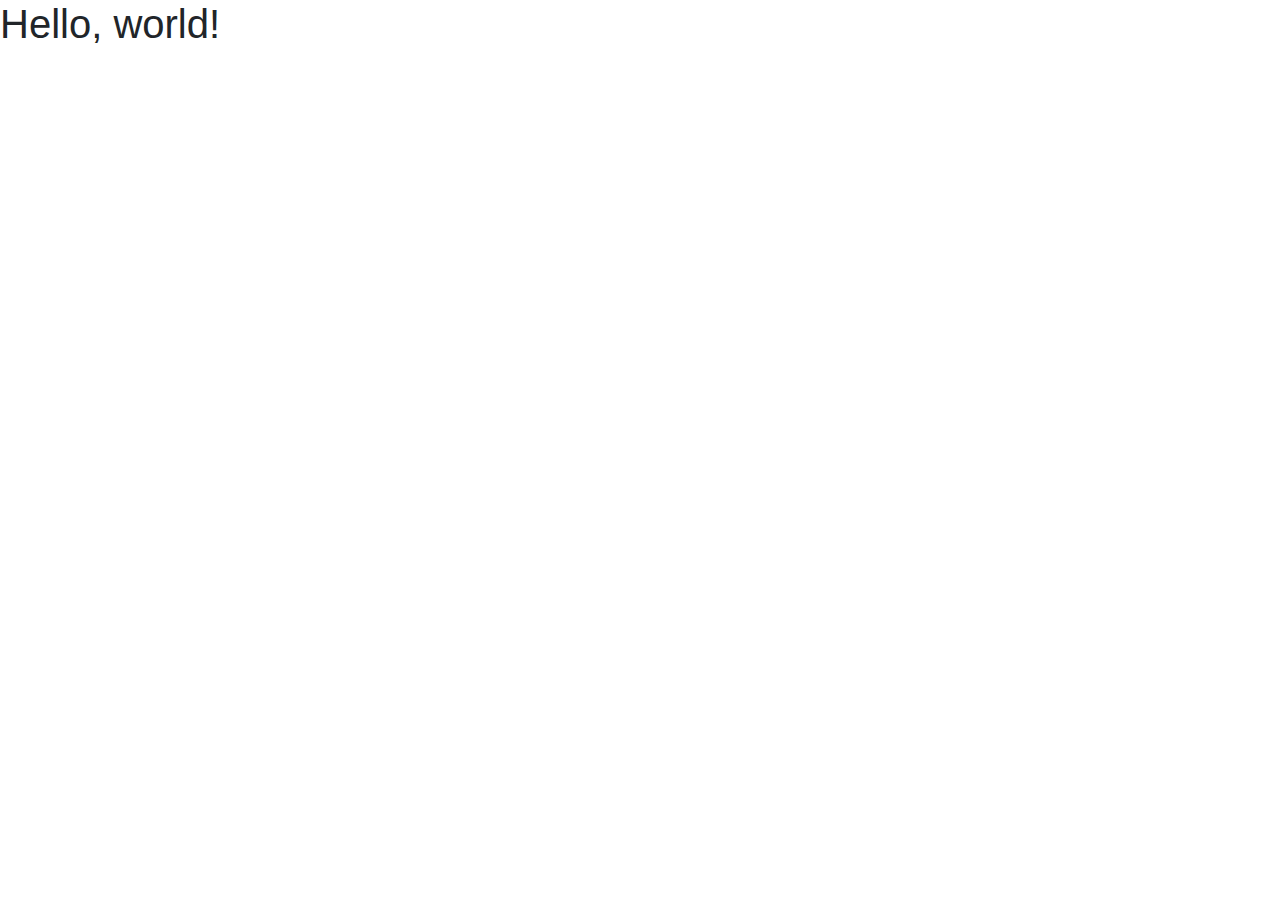
==== homepage.html @ 0881da0d "updating homepage" ====
<!doctype html>
<html lang="en">
  <head>
    <!-- Required meta tags -->
    <meta charset="utf-8">
    <meta name="viewport" content="width=device-width, initial-scale=1, shrink-to-fit=no">

    <!-- Bootstrap CSS -->
    <link rel="stylesheet" href="https://maxcdn.bootstrapcdn.com/bootstrap/4.0.0/css/bootstrap.min.css" integrity="sha384-Gn5384xqQ1aoWXA+058RXPxPg6fy4IWvTNh0E263XmFcJlSAwiGgFAW/dAiS6JXm" crossorigin="anonymous">

    <title>Hello, world!</title>
  </head>
  <body>
    <h1>Hello, world!</h1>

    <!-- Optional JavaScript -->
    <!-- jQuery first, then Popper.js, then Bootstrap JS -->
    <script src="https://code.jquery.com/jquery-3.2.1.slim.min.js" integrity="sha384-KJ3o2DKtIkvYIK3UENzmM7KCkRr/rE9/Qpg6aAZGJwFDMVNA/GpGFF93hXpG5KkN" crossorigin="anonymous"></script>
    <script src="https://cdnjs.cloudflare.com/ajax/libs/popper.js/1.12.9/umd/popper.min.js" integrity="sha384-ApNbgh9B+Y1QKtv3Rn7W3mgPxhU9K/ScQsAP7hUibX39j7fakFPskvXusvfa0b4Q" crossorigin="anonymous"></script>
    <script src="https://maxcdn.bootstrapcdn.com/bootstrap/4.0.0/js/bootstrap.min.js" integrity="sha384-JZR6Spejh4U02d8jOt6vLEHfe/JQGiRRSQQxSfFWpi1MquVdAyjUar5+76PVCmYl" crossorigin="anonymous"></script>
  </body>
</html>
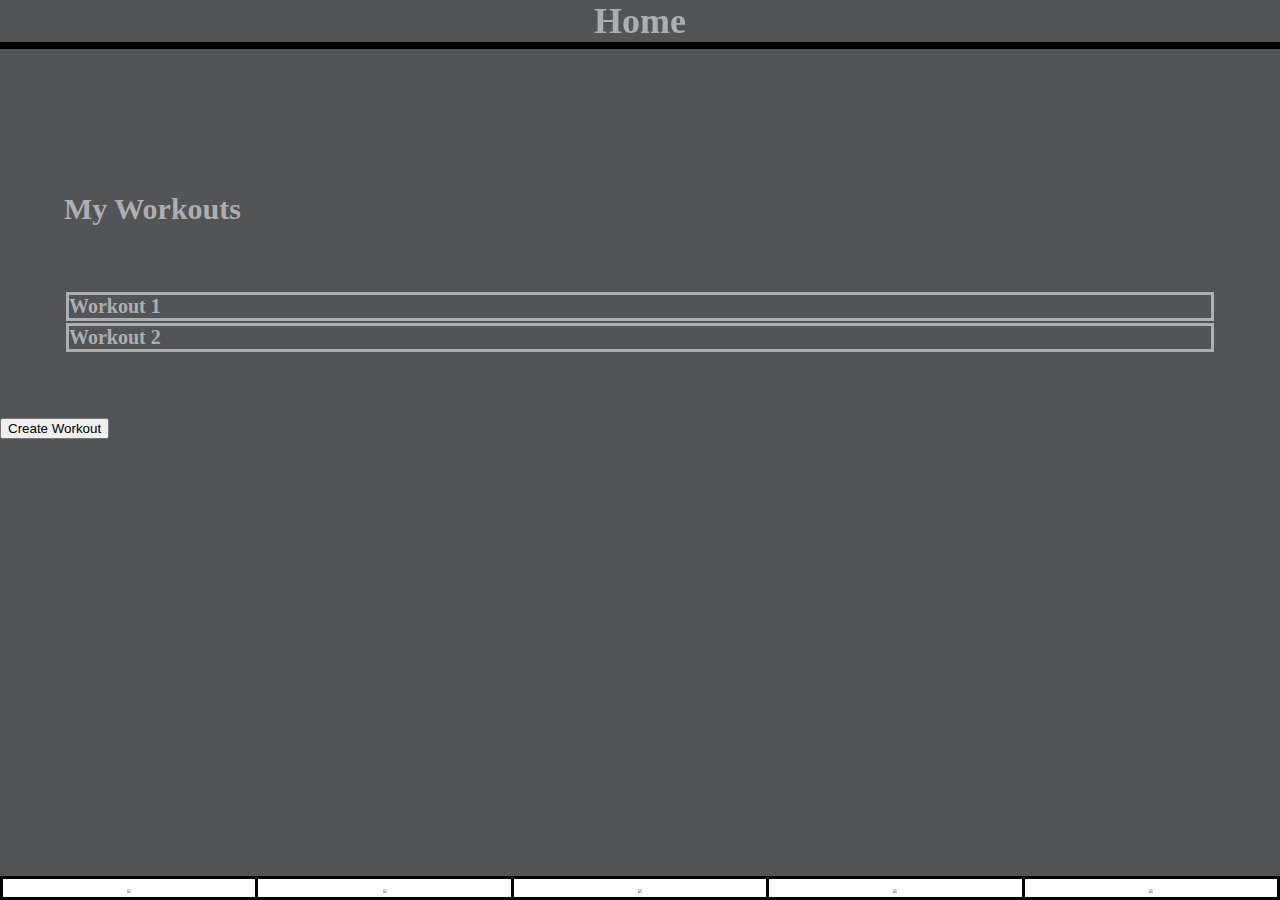
==== commit 09500125: "Merge pull request #6 from jmoreno1221/jmoreno" ====
--- a/homepage.html
+++ b/homepage.html
@@ -1,22 +1,33 @@
 <!doctype html>
 <html lang="en">
   <head>
-    <!-- Required meta tags -->
-    <meta charset="utf-8">
-    <meta name="viewport" content="width=device-width, initial-scale=1, shrink-to-fit=no">
+  <link rel="stylesheet" type="text/css" href="css/homestyle.css">
+	<title>Home Page</title>
+  </head>
+  
+  <body>
+	<h1 class="topname">Home</h1>
+	<h3 class="headerofpage">My Workouts</h3>
+	<table class="workoutstable">
+		<tr>
+			<td>Workout 1</td>
+		</tr>
+		<tr>
+			<td>Workout 2</td>
+		</tr>
+	</table>
+	<button class="big-button" href="workout.html">Create Workout</button>
+	<nav class="navbar bottom-nav">
+			<table class="bottom-nav">
+				<tr>
+				<td onClick="document.location.href='index.html';"><img class="icons" src="images/profile_icon.png"></td>
+				<td onClick="document.location.href='index.html';"><img class="icons" src="images/history_icon.png"></td>
+				<td onClick="document.location.href='index.html';"><img class="icons" src="images/home_icon.png"></td>
+				<td onClick="document.location.href='index.html';"><img class="icons" src="images/data_icon.png"></td>
+				<td onClick="document.location.href='index.html';"><img class="icons" src="images/settings_icon.png"></td>
+				</tr>
+			</table>
+	</nav>
 
-    <!-- Bootstrap CSS -->
-    <link rel="stylesheet" href="https://maxcdn.bootstrapcdn.com/bootstrap/4.0.0/css/bootstrap.min.css" integrity="sha384-Gn5384xqQ1aoWXA+058RXPxPg6fy4IWvTNh0E263XmFcJlSAwiGgFAW/dAiS6JXm" crossorigin="anonymous">
-
-    <title>Hello, world!</title>
-  </head>
-  <body>
-    <h1>Hello, world!</h1>
-
-    <!-- Optional JavaScript -->
-    <!-- jQuery first, then Popper.js, then Bootstrap JS -->
-    <script src="https://code.jquery.com/jquery-3.2.1.slim.min.js" integrity="sha384-KJ3o2DKtIkvYIK3UENzmM7KCkRr/rE9/Qpg6aAZGJwFDMVNA/GpGFF93hXpG5KkN" crossorigin="anonymous"></script>
-    <script src="https://cdnjs.cloudflare.com/ajax/libs/popper.js/1.12.9/umd/popper.min.js" integrity="sha384-ApNbgh9B+Y1QKtv3Rn7W3mgPxhU9K/ScQsAP7hUibX39j7fakFPskvXusvfa0b4Q" crossorigin="anonymous"></script>
-    <script src="https://maxcdn.bootstrapcdn.com/bootstrap/4.0.0/js/bootstrap.min.js" integrity="sha384-JZR6Spejh4U02d8jOt6vLEHfe/JQGiRRSQQxSfFWpi1MquVdAyjUar5+76PVCmYl" crossorigin="anonymous"></script>
   </body>
 </html>--- a/css/homestyle.css
+++ b/css/homestyle.css
@@ -0,0 +1,78 @@
+html, body, div, span, applet, object, iframe,
+h1, h2, h3, h4, h5, h6, p, blockquote, pre,
+a, abbr, acronym, address, big, cite, code,
+del, dfn, em, img, ins, kbd, q, s, samp,
+small, strike, strong, sub, sup, tt, var,
+b, u, i, center,
+dl, dt, dd, ol, ul, li,
+fieldset, form, label, legend,
+table, caption, tbody, tfoot, thead, tr, th, td,
+article, aside, canvas, details, embed, 
+figure, figcaption, footer, header, hgroup, 
+menu, nav, output, ruby, section, summary,
+time, mark, audio, video {
+	margin: 0;
+	padding: 0;
+	border: 0;
+	font-size: 100%;
+	font: inherit;
+	vertical-align: baseline;
+}
+
+body{
+	background-color:#535456;
+	color:#adaeb2;
+}
+
+.topname{
+	position: fixed;
+	top: 0;
+	width: 100%;
+	font-size: 36px;
+	font-weight:bold;
+	text-align: center;
+	border-bottom: solid;
+	border-width: .20em;
+	border-color: black;
+}
+
+.bottom-nav{
+	position: fixed;
+	bottom: 0;
+	width: 100%;
+	border-collapse:collapse;
+}
+
+.bottom-nav td{
+	background-color: white;
+	border: solid;
+	border-color:black;
+	border-width:.20em;
+	text-align:center;
+}
+
+.headerofpage{
+	font-size: 30px;
+	font-weight: bold;
+	padding-left: 5%;
+	padding-top: 15%;
+}
+
+.icons{
+	zoom: 25%;
+}
+
+.workoutstable{
+	padding:5%;
+	width: 100%;
+}
+.workoutstable td{
+	font-size: 20px;
+	font-weight: bold;
+	border:solid;
+}
+
+.big-button{
+	position: fixed;
+	bottom: 100;
+}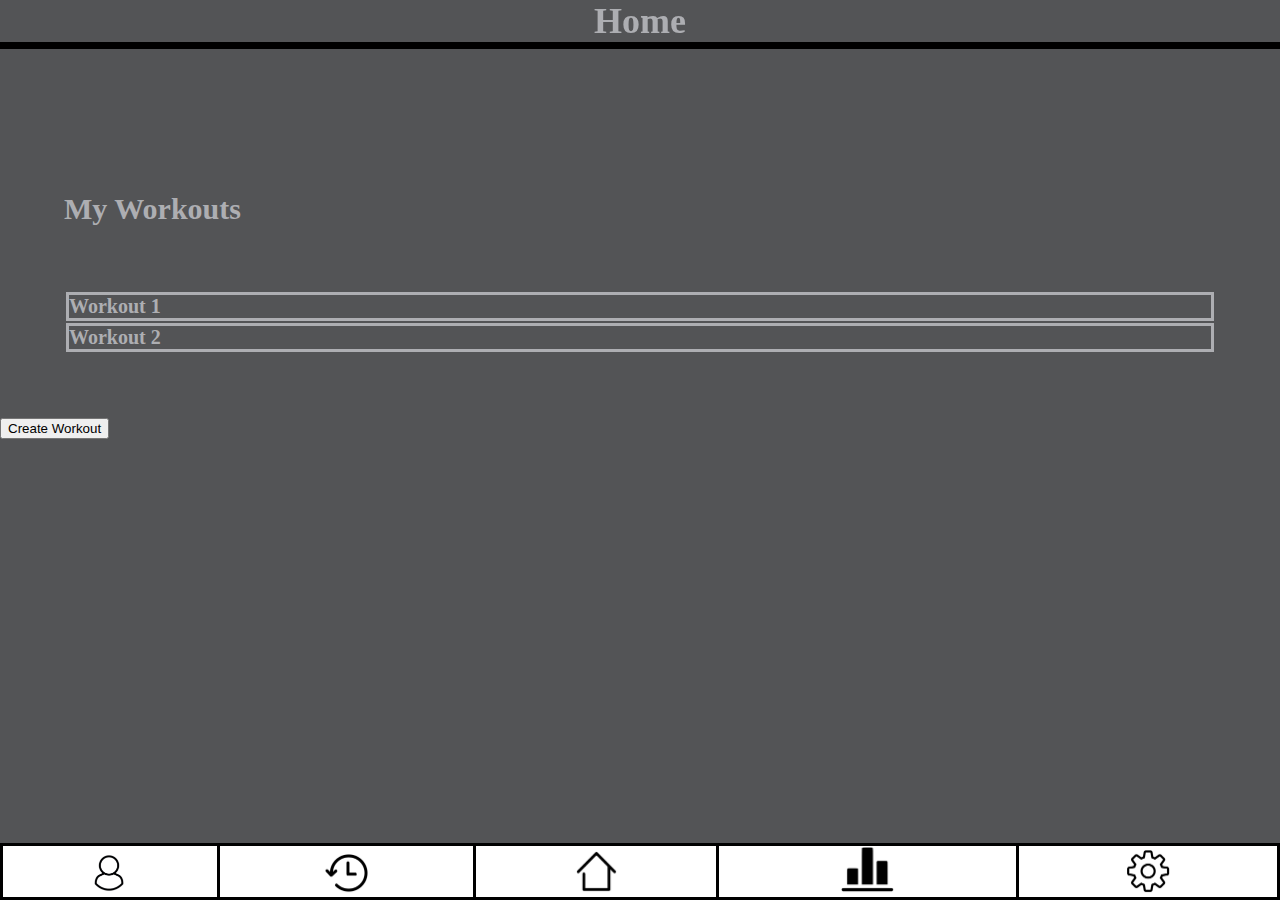
==== commit 7c756441: "Update homepage.html" ====
--- a/homepage.html
+++ b/homepage.html
@@ -20,14 +20,14 @@
 	<nav class="navbar bottom-nav">
 			<table class="bottom-nav">
 				<tr>
-				<td onClick="document.location.href='index.html';"><img class="icons" src="images/profile_icon.png"></td>
-				<td onClick="document.location.href='index.html';"><img class="icons" src="images/history_icon.png"></td>
-				<td onClick="document.location.href='index.html';"><img class="icons" src="images/home_icon.png"></td>
-				<td onClick="document.location.href='index.html';"><img class="icons" src="images/data_icon.png"></td>
-				<td onClick="document.location.href='index.html';"><img class="icons" src="images/settings_icon.png"></td>
+				<td onClick="document.location.href='index.html';"><img class="icons" src="/images/profile_icon.PNG"></td>
+				<td onClick="document.location.href='index.html';"><img class="icons" src="images/history_icon.PNG"></td>
+				<td onClick="document.location.href='index.html';"><img class="icons" src="images/home_icon.PNG"></td>
+				<td onClick="document.location.href='index.html';"><img class="icons" src="images/data_icon.PNG"></td>
+				<td onClick="document.location.href='index.html';"><img class="icons" src="images/settings_icon.PNG"></td>
 				</tr>
 			</table>
 	</nav>
 
   </body>
-</html>+</html>
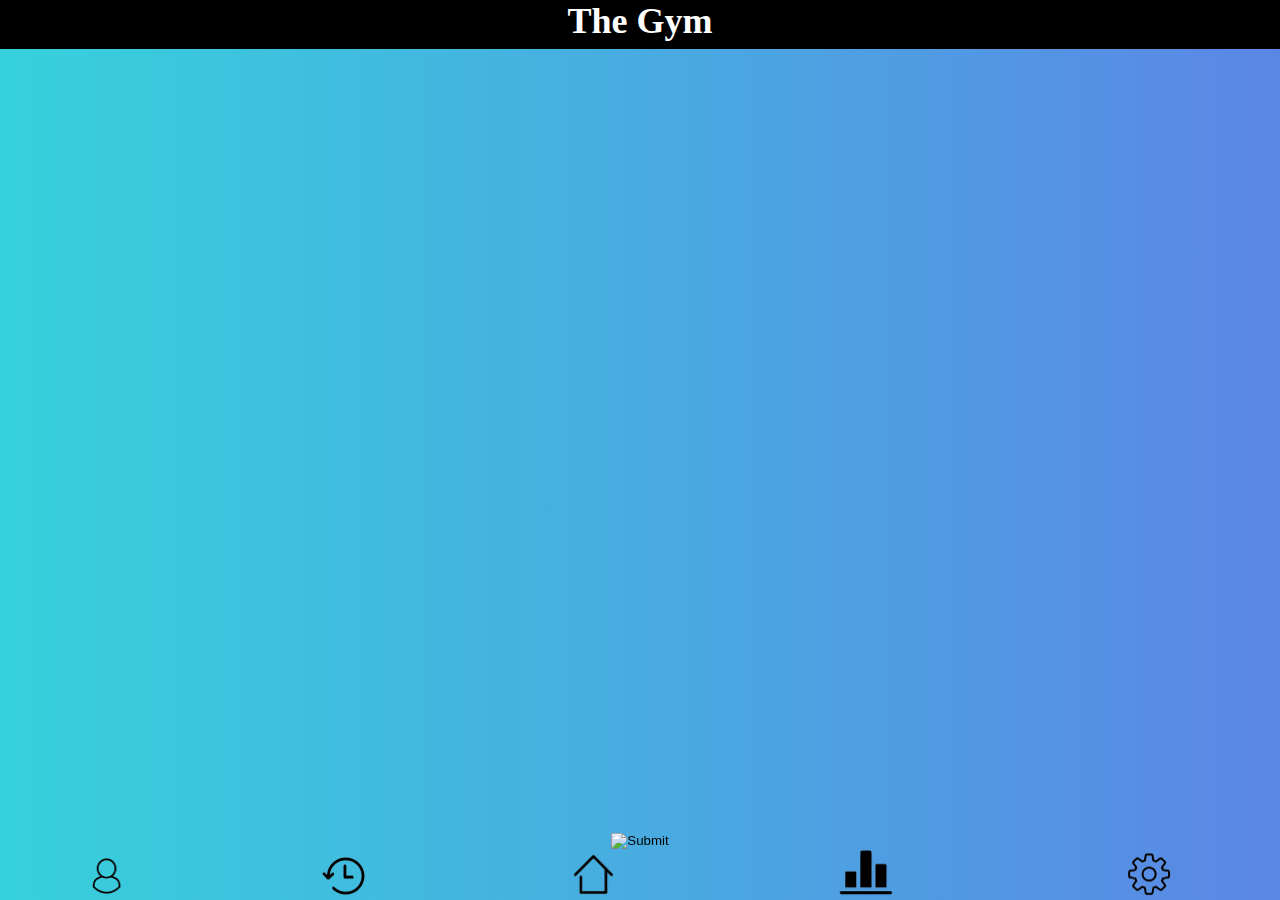
==== commit 5313d293: "Merge pull request #12 from jmoreno1221/jmoreno" ====
--- a/homepage.html
+++ b/homepage.html
@@ -1,33 +1,36 @@
 <!doctype html>
 <html lang="en">
   <head>
+  <meta name="viewport" content="width=device-width, initial-scale=1, maximum-scale=1, user-scalable=0"/>
   <link rel="stylesheet" type="text/css" href="css/homestyle.css">
 	<title>Home Page</title>
   </head>
   
   <body>
-	<h1 class="topname">Home</h1>
-	<h3 class="headerofpage">My Workouts</h3>
+	<h1 class="topname">The Gym</h1>
 	<table class="workoutstable">
-		<tr>
-			<td>Workout 1</td>
-		</tr>
-		<tr>
-			<td>Workout 2</td>
-		</tr>
+		
 	</table>
-	<button class="big-button" href="workout.html">Create Workout</button>
+	<div>
 	<nav class="navbar bottom-nav">
 			<table class="bottom-nav">
 				<tr>
-				<td onClick="document.location.href='index.html';"><img class="icons" src="/images/profile_icon.PNG"></td>
-				<td onClick="document.location.href='index.html';"><img class="icons" src="images/history_icon.PNG"></td>
-				<td onClick="document.location.href='index.html';"><img class="icons" src="images/home_icon.PNG"></td>
-				<td onClick="document.location.href='index.html';"><img class="icons" src="images/data_icon.PNG"></td>
-				<td onClick="document.location.href='index.html';"><img class="icons" src="images/settings_icon.PNG"></td>
+					<td colspan="5" class="create-button">
+						<input type="image" src="images/create_workout_btn.PNG" onClick="document.location.href='workout.html';" />
+					</td>
+				</tr>
+				<tr>
+					<td id="bottom-menu" onClick="document.location.href='index.html';"><img class="icons" src="images/profile_icon.PNG"></td>
+					<td id="bottom-menu" onClick="document.location.href='index.html';"><img class="icons" src="images/history_icon.PNG"></td>
+					<td id="bottom-menu" onClick="document.location.href='homemenu.html';"><img class="icons" src="images/home_icon.PNG"></td>
+					<td id="bottom-menu" onClick="document.location.href='index.html';"><img class="icons" src="images/data_icon.PNG"></td>
+					<td id="bottom-menu" onClick="document.location.href='index.html';"><img class="icons" src="images/settings_icon.PNG"></td>
 				</tr>
 			</table>
 	</nav>
+	</div>
+	<script>
 
+</script>
   </body>
 </html>
--- a/css/homestyle.css
+++ b/css/homestyle.css
@@ -20,12 +20,18 @@
 }
 
 body{
-	background-color:#535456;
+	background:linear-gradient(to right, #36d1dc , #5b86e5);
+	background-repeat: no-repeat;
+	background-attachment: fixed;
+	height:100%;
 	color:#adaeb2;
+	font-family: Eras Bold ITC;
 }
 
 .topname{
+	background-color:black;
 	position: fixed;
+	color: white;
 	top: 0;
 	width: 100%;
 	font-size: 36px;
@@ -41,14 +47,6 @@
 	bottom: 0;
 	width: 100%;
 	border-collapse:collapse;
-}
-
-.bottom-nav td{
-	background-color: white;
-	border: solid;
-	border-color:black;
-	border-width:.20em;
-	text-align:center;
 }
 
 .headerofpage{
@@ -72,7 +70,26 @@
 	border:solid;
 }
 
-.big-button{
-	position: fixed;
-	bottom: 100;
-}+#bottom-menu{
+
+	border-width:.20em;
+	text-align:center;
+}
+
+.create-button{
+	text-align:center;
+}
+
+.mainmenu{
+	align:center;
+	margin-left:5%;
+	margin-right:15%;
+	margin-top:30%;
+	margin-bottom:30%;
+}
+
+#mainicons{
+	zoom:125%;
+	padding:15px;
+}
+
